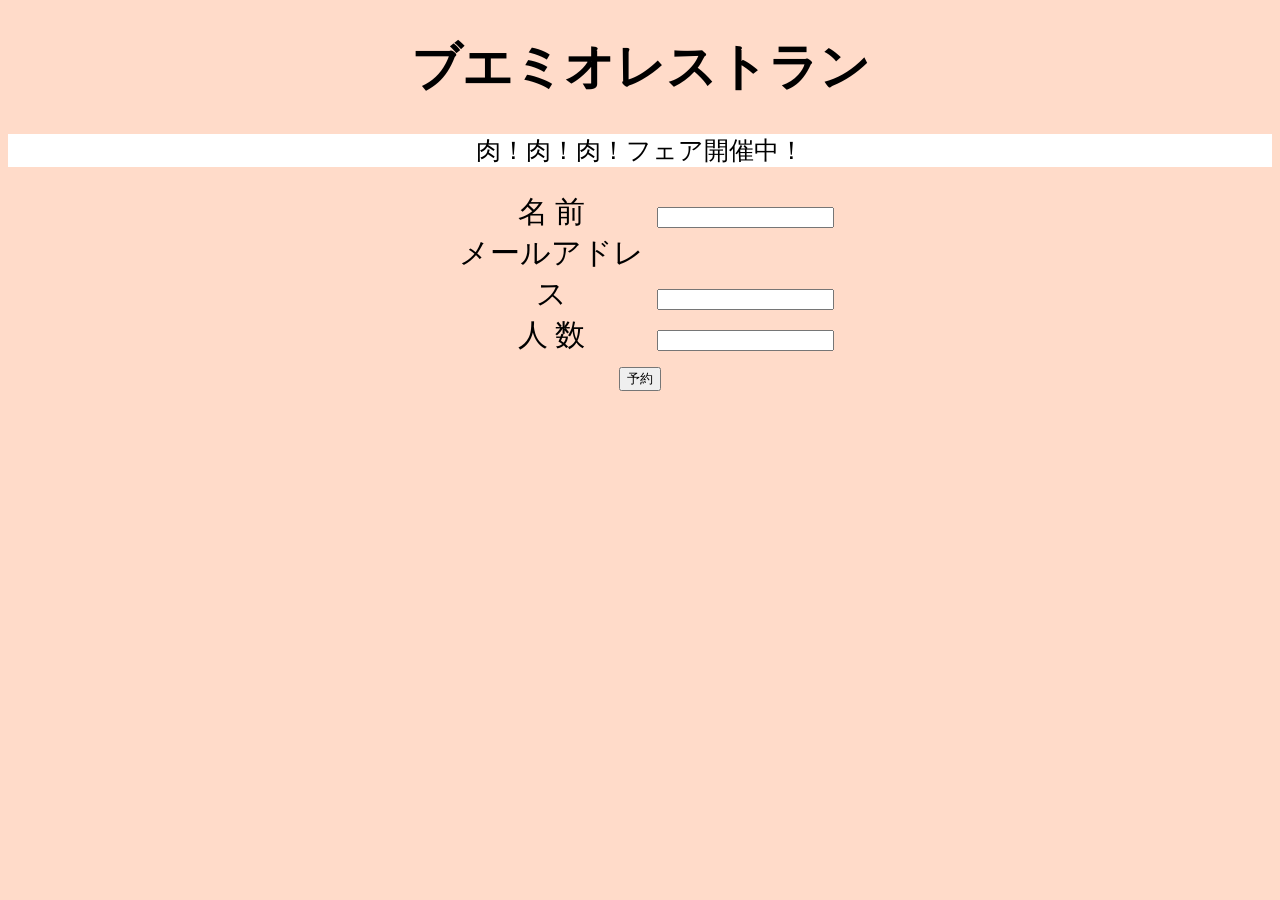
==== index.html @ 4b149bdc "Rename menu.html to index.html" ====
<!DOCTYPE HTML>
<html lang="ja">
<head>
<meta charset="utf8">
<title>卒業研究</title>
<link rel="stylesheet" href="style.css">
</head>
<body>
<h1>ブエミオレストラン</h1>
<p>肉！肉！肉！フェア開催中！</P>
<div>
	<form action="" method="post">
		<span>名 前</span><input type="text" name="name"value=""><br />
		<span>メールアドレス</span><input type="text" name="mail"value=""><br />
		<span>人 数</span><input type="text" name="num"value=""><br />
		<input type="submit" class="btn"value="予約"><br />
	</form>
</div>
</body>
</html>
---- style.css ----
@media only screen and (max-width: 500px) {
     
    Html{
        Width:100%;
    }
    body{
	background-color:#FFDBC9;
	}
h1{
	font-size:50px;
	text-align:center;
  }
p{
	font-size:25px;
	color:#000000;
	background-color:#ffffff;
	text-align:center;
 }
 
} /*デバイスの横幅が480px以下の場合*/
 
@media only screen and (min-width: 501px) and (max-width: 2000px) {
     
    Html{
        Width:100%;
    }
    body{
	background-color:#FFDBC9;
	}
h1{
	font-size:50px;
	text-align:center;
  }
p{
	font-size:25px;
	color:#000000;
	background-color:#ffffff;
	text-align:center;
 }
 div{
 	font-size:30px;
 	text-align:center;
 	}
 span{
 	display:inline-block;
 	width:7em;
 	}
 
} /*デバイスの横幅が480以上1024以下の場合*/
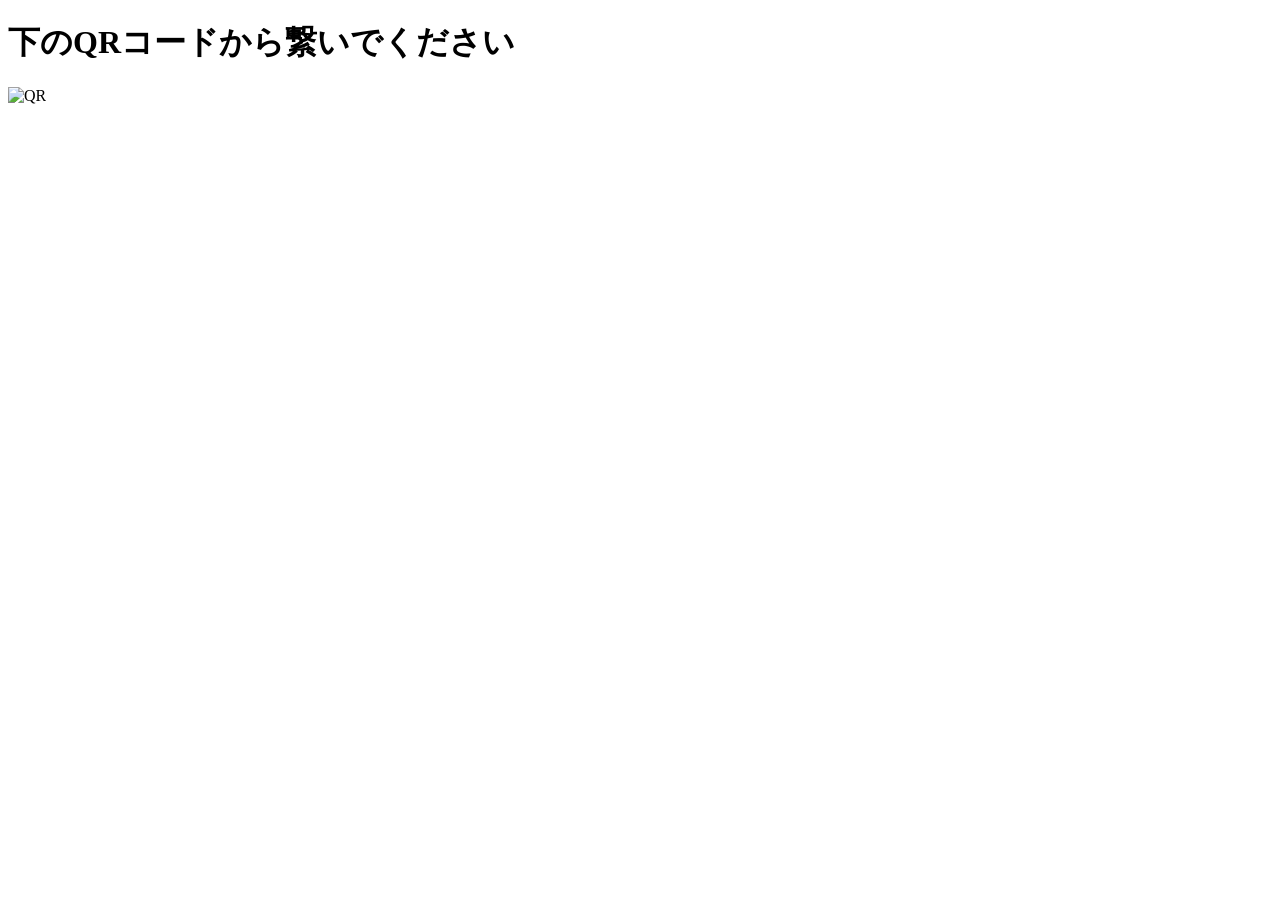
==== commit 2b321714: "Create index.html" ====
--- a/index.html
+++ b/index.html
@@ -1,20 +1,15 @@
-<!DOCTYPE HTML>
+<!DOCTYPE html>
 <html lang="ja">
 <head>
-<meta charset="utf8">
-<title>卒業研究</title>
-<link rel="stylesheet" href="style.css">
+	<meta charset="UTF-8">
+	<title>QRコード</title>
+	<link rel="stylesheet" href="login.css">
 </head>
 <body>
-<h1>ブエミオレストラン</h1>
-<p>肉！肉！肉！フェア開催中！</P>
-<div>
-	<form action="" method="post">
-		<span>名 前</span><input type="text" name="name"value=""><br />
-		<span>メールアドレス</span><input type="text" name="mail"value=""><br />
-		<span>人 数</span><input type="text" name="num"value=""><br />
-		<input type="submit" class="btn"value="予約"><br />
-	</form>
+<h1>下のQRコードから繋いでください</h1>
+<div class="main">
+<img src="QR.png" alt="QR" title="QR">
+
 </div>
 </body>
 </html>
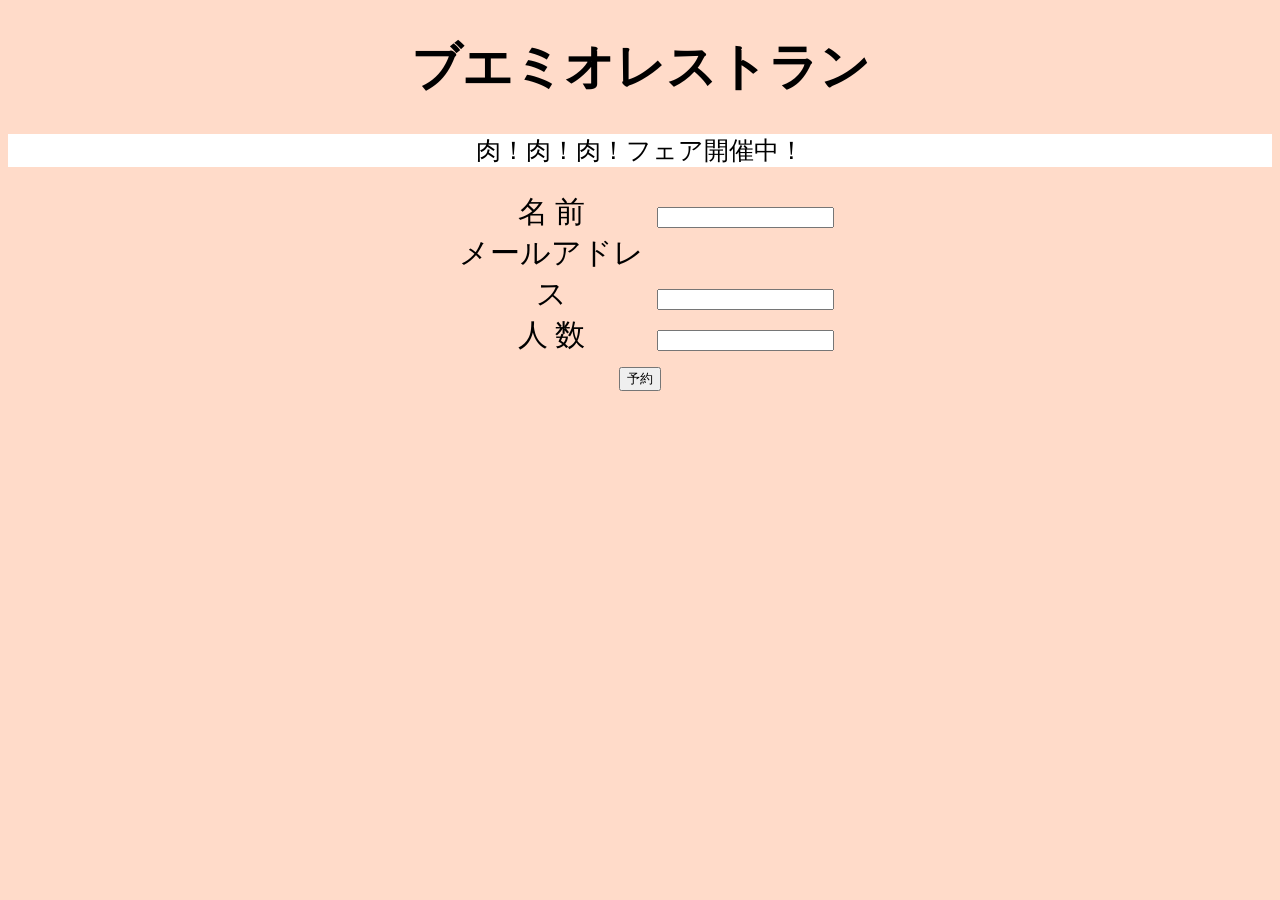
==== commit 63be9458: "Rename yoyaku.html to index.html" ====
--- a/index.html
+++ b/index.html
@@ -1,15 +1,20 @@
-<!DOCTYPE html>
+<!DOCTYPE HTML>
 <html lang="ja">
 <head>
-	<meta charset="UTF-8">
-	<title>QRコード</title>
-	<link rel="stylesheet" href="login.css">
+<meta charset="utf8">
+<title>卒業研究</title>
+<link rel="stylesheet" href="style.css">
 </head>
 <body>
-<h1>下のQRコードから繋いでください</h1>
-<div class="main">
-<img src="QR.png" alt="QR" title="QR">
-
+<h1>ブエミオレストラン</h1>
+<p>肉！肉！肉！フェア開催中！</P>
+<div>
+	<form action="" method="post">
+		<span>名 前</span><input type="text" name="name"value=""><br />
+		<span>メールアドレス</span><input type="text" name="mail"value=""><br />
+		<span>人 数</span><input type="text" name="num"value=""><br />
+		<input type="submit" class="btn"value="予約"><br />
+	</form>
 </div>
 </body>
 </html>
--- a/style.css
+++ b/style.css
@@ -0,0 +1,51 @@
+
+ @media only screen and (max-width: 500px) {
+     
+    Html{
+        Width:100%;
+    }
+    body{
+	background-color:#FFDBC9;
+	}
+h1{
+	font-size:50px;
+	text-align:center;
+  }
+p{
+	font-size:25px;
+	color:#000000;
+	background-color:#ffffff;
+	text-align:center;
+ }
+ 
+} /*デバイスの横幅が480px以下の場合*/
+ 
+@media only screen and (min-width: 501px) and (max-width: 2000px) {
+     
+    Html{
+        Width:100%;
+    }
+    body{
+	background-color:#FFDBC9;
+	}
+h1{
+	font-size:50px;
+	text-align:center;
+  }
+p{
+	font-size:25px;
+	color:#000000;
+	background-color:#ffffff;
+	text-align:center;
+ }
+ div{
+ 	font-size:30px;
+ 	text-align:center;
+ 	}
+ span{
+ 	display:inline-block;
+ 	width:7em;
+ 	}
+ 
+} /*デバイスの横幅が480以上1024以下の場合*/
+ 
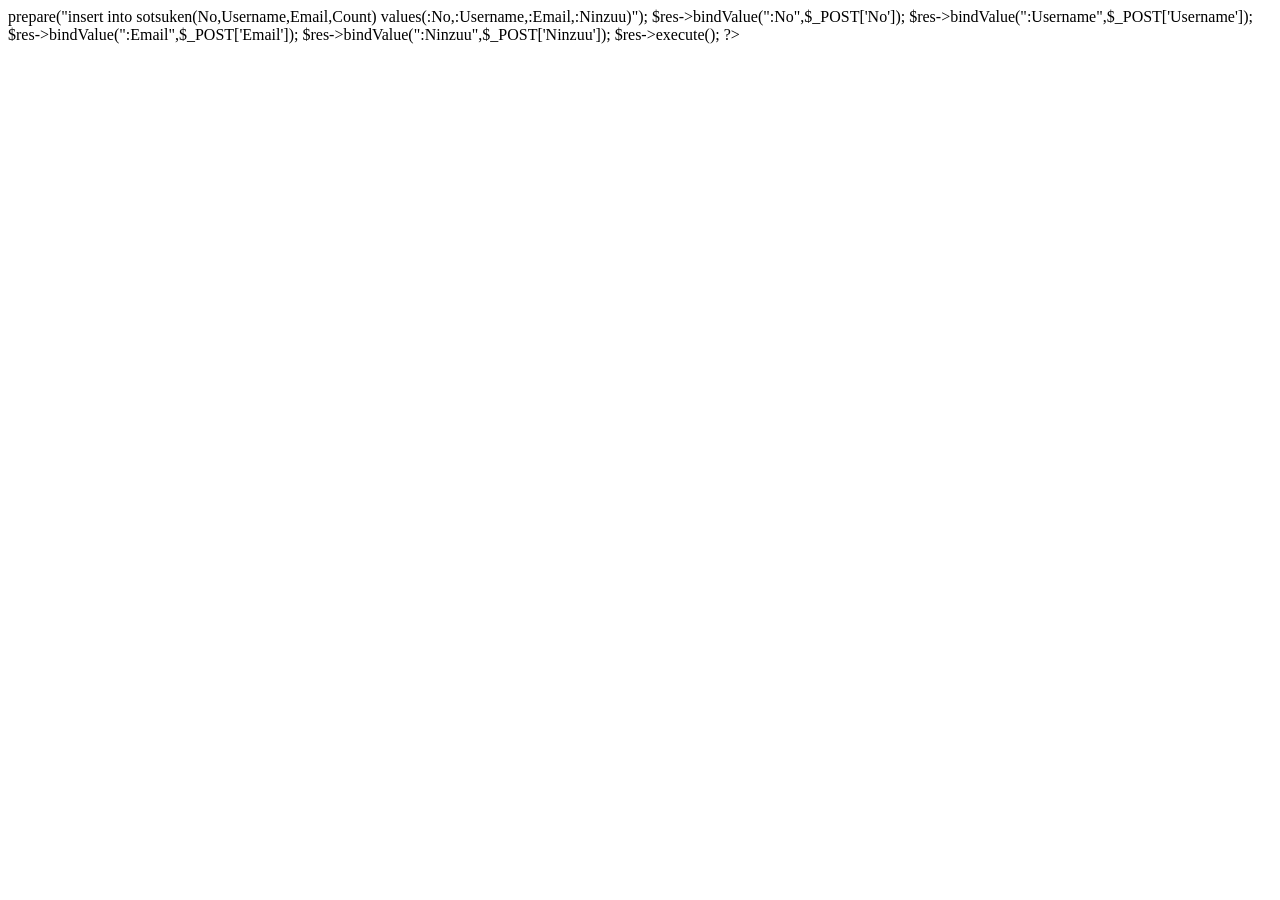
==== commit a9326966: "Update index.html" ====
--- a/index.html
+++ b/index.html
@@ -2,19 +2,22 @@
 <html lang="ja">
 <head>
 <meta charset="utf8">
-<title>卒業研究</title>
-<link rel="stylesheet" href="style.css">
+<html>
+<head>
+	<title>練習問題</title>
 </head>
 <body>
-<h1>ブエミオレストラン</h1>
-<p>肉！肉！肉！フェア開催中！</P>
-<div>
-	<form action="" method="post">
-		<span>名 前</span><input type="text" name="name"value=""><br />
-		<span>メールアドレス</span><input type="text" name="mail"value=""><br />
-		<span>人 数</span><input type="text" name="num"value=""><br />
-		<input type="submit" class="btn"value="予約"><br />
-	</form>
-</div>
+<?php
+	try{
+	$pdo = new PDO("mysql:host=localhost; dbname="sotsuken", "root", "12345");
+	$res = $pdo->prepare("insert into sotsuken(No,Username,Email,Count)
+	values(:No,:Username,:Email,:Ninzuu)");
+	$res->bindValue(":No",$_POST['No']);
+	$res->bindValue(":Username",$_POST['Username']);
+	$res->bindValue(":Email",$_POST['Email']);
+	$res->bindValue(":Ninzuu",$_POST['Ninzuu']);
+	$res->execute();
+?>
 </body>
 </html>
+
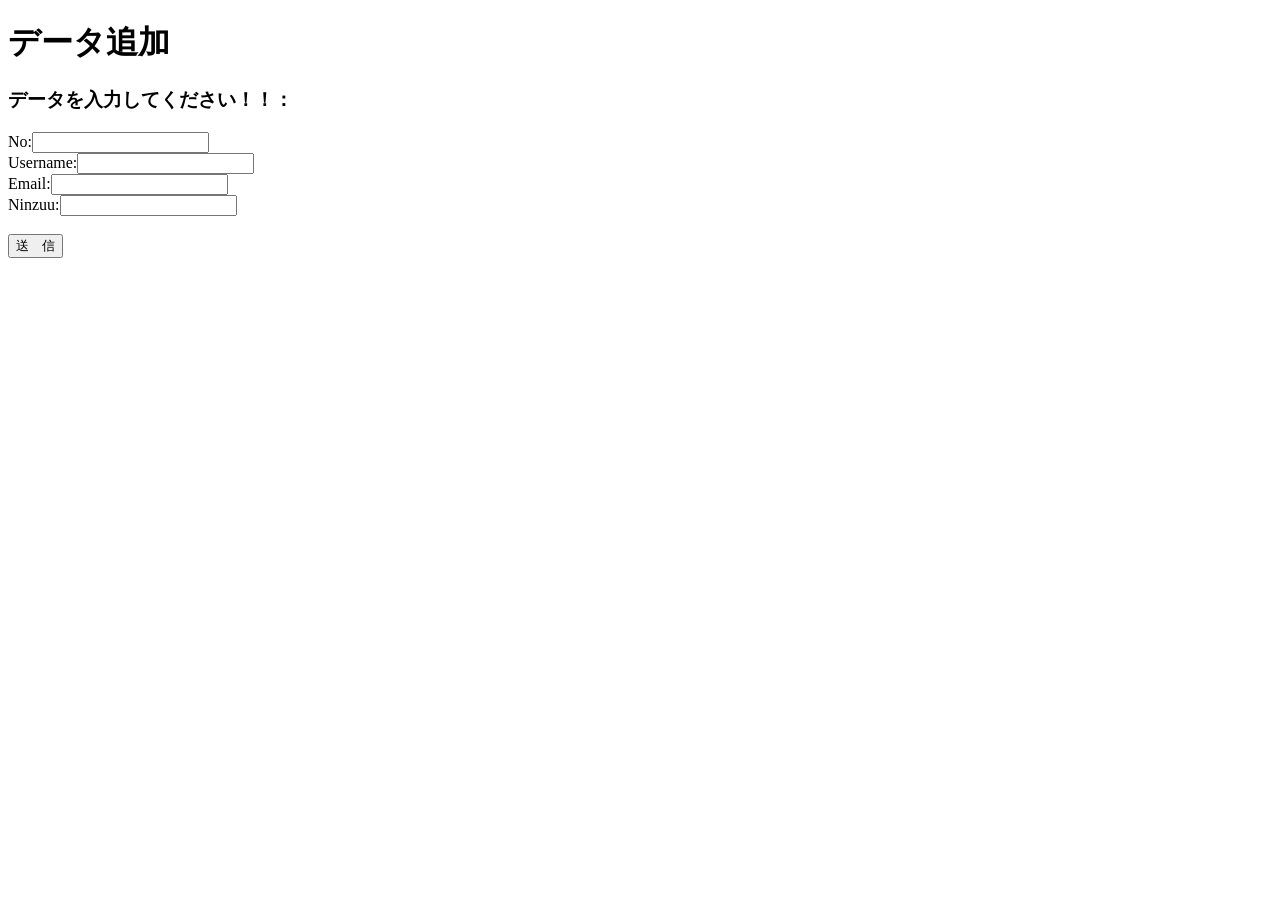
==== commit 97fd671e: "Update index.html" ====
--- a/index.html
+++ b/index.html
@@ -1,23 +1,18 @@
 <!DOCTYPE HTML>
 <html lang="ja">
 <head>
-<meta charset="utf8">
-<html>
-<head>
-	<title>練習問題</title>
+	<meta charset="utf8">
+	<title>卒業研究・予約システム</title>
 </head>
 <body>
-<?php
-	try{
-	$pdo = new PDO("mysql:host=localhost; dbname="sotsuken", "root", "12345");
-	$res = $pdo->prepare("insert into sotsuken(No,Username,Email,Count)
-	values(:No,:Username,:Email,:Ninzuu)");
-	$res->bindValue(":No",$_POST['No']);
-	$res->bindValue(":Username",$_POST['Username']);
-	$res->bindValue(":Email",$_POST['Email']);
-	$res->bindValue(":Ninzuu",$_POST['Ninzuu']);
-	$res->execute();
-?>
+<h1>データ追加</h1>
+<h3>データを入力してください！！：</h3>
+<form action="insert.php"method="POST">
+No:<input type="text"name="No"><br>
+Username:<input type="text"name="Username"><br>
+Email:<input type="text"name="Email"><br>
+Ninzuu:<input type="text" name="Ninzuu"><br><br>
+	<input type="submit" value="送　信"><br>
 </body>
 </html>
 
